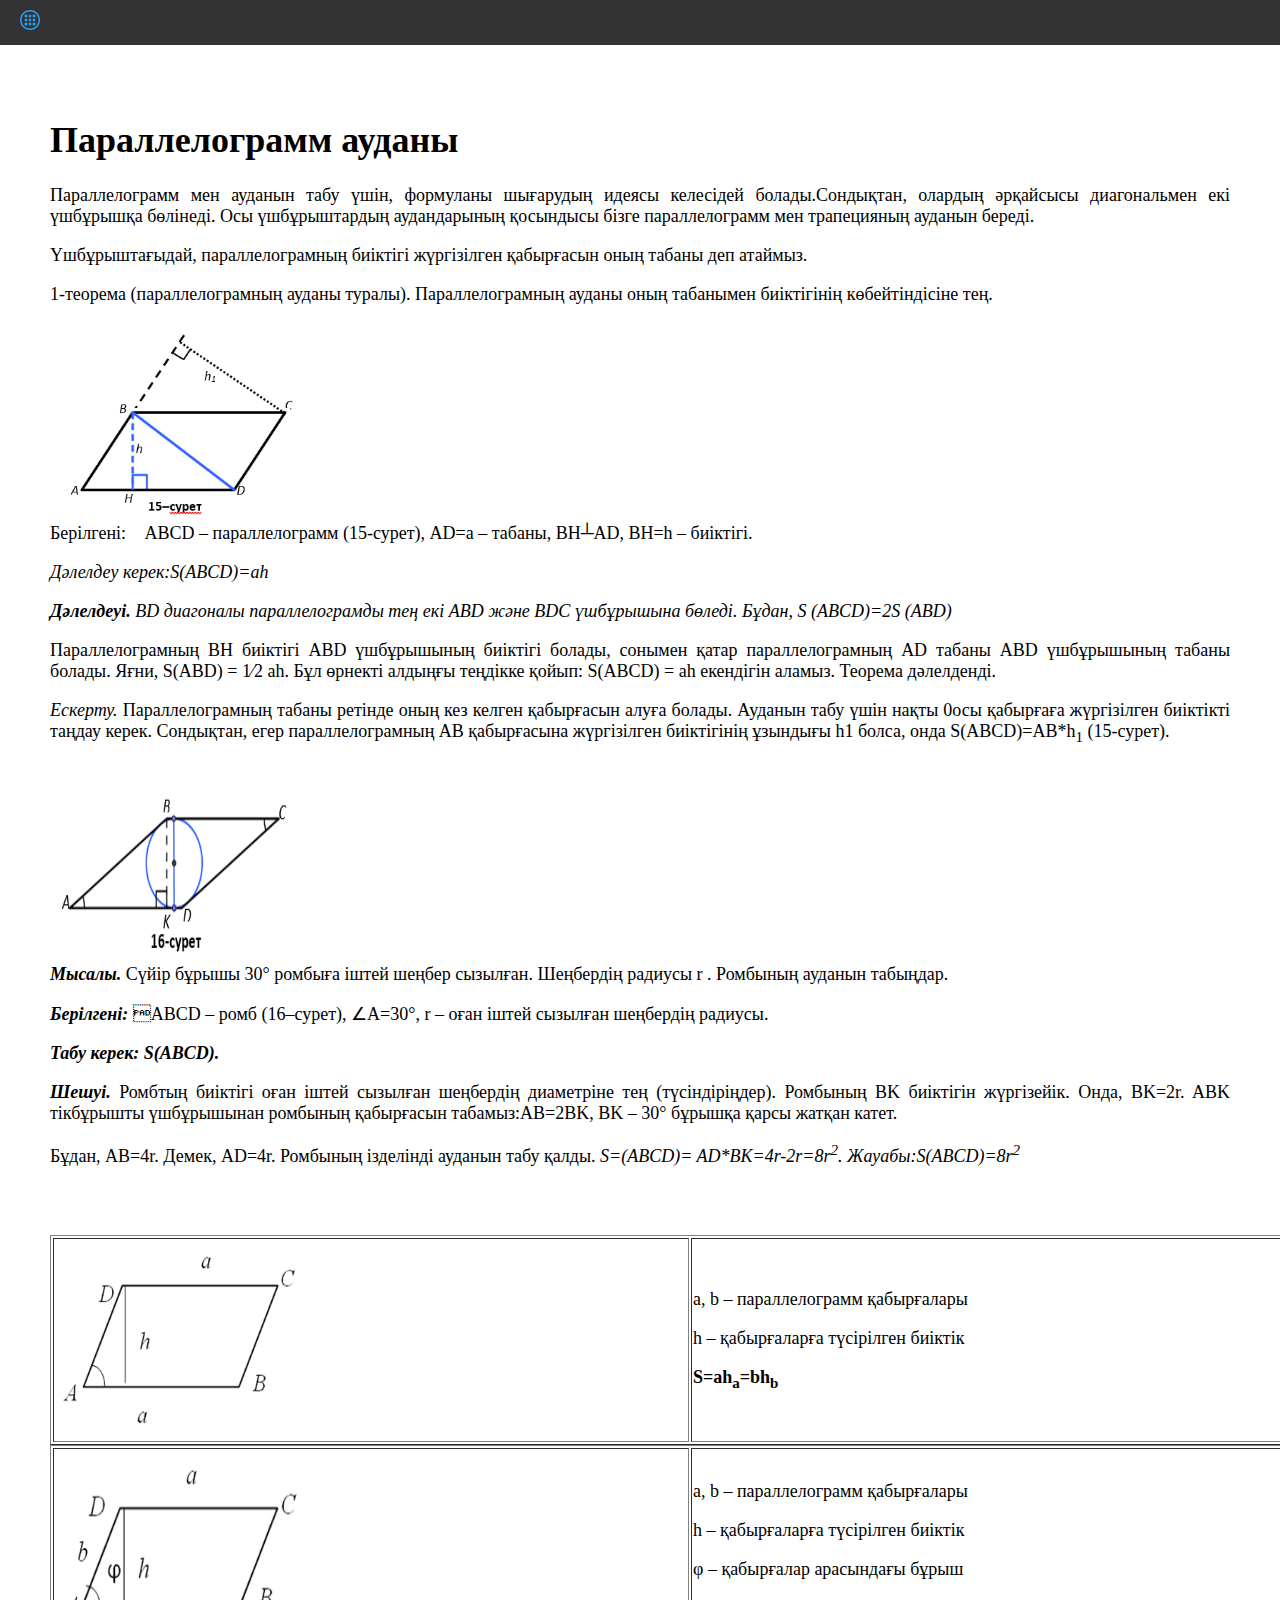
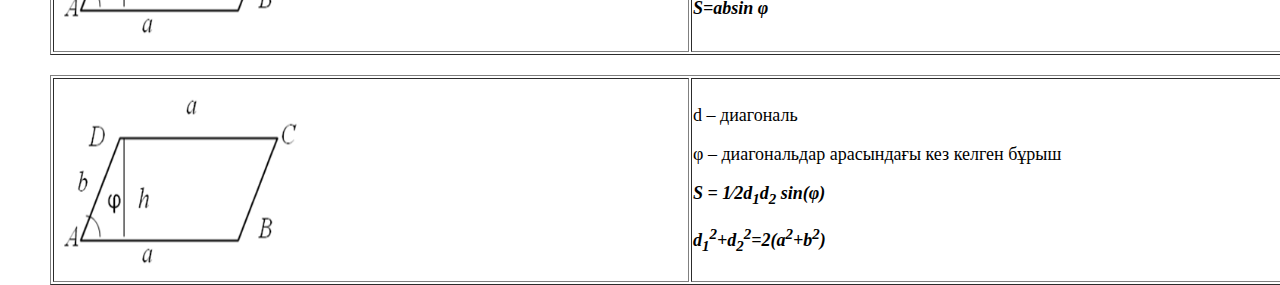
==== parallelogram.html @ 8229c1d3 "Add files via upload" ====
<!DOCTYPE html>
<html lang="ru">
<head>
    <meta charset="UTF-8">
    <meta name="viewport" content="width=device-width, initial-scale=1.0">
    <title>Параллелограмм ауданы </title>
    <link rel="stylesheet" type="text/css" href="отступ.css">
    <style>
        body, html {
            margin: 0;
            padding: 0;
            height: 100%;
            font-family: "Times New Roman", Times, serif;
            font-size: 18px;
            margin-bottom: 50px;
            text-align: justify;
            
        }

        header {
            background-color: #333;
            color: #fff;
            padding: 10px 20px;
            display: flex;
            justify-content: space-between;
            align-items: center;
        }

        .menu-icon img {
            width: 20px; /* Уменьшаем размер иконки */
            cursor: pointer;
        }

        #menu {
            display: none;
        }

        #menu ul {
            list-style-type: none;
            padding: 0;
        }

        #menu ul li {
            padding: 10px 0;
        }

        #menu ul li a {
            color: #fff;
            text-decoration: none;
        }

        main {
            padding: 50px;
            position: relative; /* Добавляем позиционирование для основного контейнера */
        }

            .square-img {
            width: 300px;
            height: 200px;
            float: left;
            margin-right: 20px;
          
        }

             .circle-img {
             width: 250px;
             height: 200px;
             float: left;
             shape-outside: circle(); /* Изменено */
             margin-right: -250px; /* Изменено */
        }
        p {
             clear: both; /* Добавлено */
        }

        .bold {
            font-weight: bold;
        }
        .italic {
            font-style: italic;
        }
        .bold-italic {
            font-weight: bold;
            font-style: italic;
        }

        .italic {
           font-style: italic;
        }
    </style>
</head>
<body>
       
    <header>
        <div class="menu-icon">
            <img src="меню.png" alt="Меню" onclick="toggleMenu()">
        </div>
        <nav id="menu">
            <ul>
                <li><a href="index.html">Басты бет</a></li>
                <li><a href="tiktok.html">Тіктөртбұрыш ауданы</a></li>
                <li><a href="parallelogram.html">Параллелограмм ауданы</a></li>
                <li><a href="trapezoid.html">Трапеция ауданы</a></li>
                <li><a href="square.html">Квадрат ауданы</a></li>
                <li><a href="rhombus.html">Ромб ауданы</a></li>
            </ul>
        </nav>
    </header>
    <main>
        <h1>Параллелограмм ауданы</h1>
        <p>Параллелограмм мен ауданын табу үшін, формуланы шығарудың идеясы келесідей болады.Сондықтан, олардың әрқайсысы  диагональмен екі үшбұрышқа бөлінеді. Осы үшбұрыштардың аудандарының қосындысы бізге параллелограмм мен трапецияның ауданын береді.</p>
        <p>Үшбұрыштағыдай, параллелограмның биіктігі жүргізілген қабырғасын оның табаны деп атаймыз.</p>
        <p>1-теорема (параллелограмның ауданы туралы). Параллелограмның ауданы оның табанымен биіктігінің көбейтіндісіне тең.</p>
        <img class="circle-img" src="15.png" alt="Your Image">
        <div class="square-img"></div>
        <p>Берілгені: ABCD – параллелограмм (15-сурет), AD=a – табаны, BH┴AD, BH=h – биіктігі.</p>
        <p><span class="italic">Дәлелдеу керек:S(ABCD)=ah</span></p>
        <p><span class="bold-italic"> Дәлелдеуі. </span><span class="italic">BD диагоналы параллелограмды тең екі ABD және BDC үшбұрышына бөледі. Бұдан, S (ABCD)=2S (ABD)</span</p>
        <p>Параллелограмның BH биіктігі ABD үшбұрышының биіктігі болады, сонымен қатар параллелограмның AD табаны ABD үшбұрышының табаны болады. Яғни, S(ABD) = <span class="fraction"><span class="numerator">1</span>&frasl;<span class="denominator">2</span></span> ah. Бұл өрнекті алдыңғы теңдікке қойып: S(ABCD) = ah  екендігін аламыз. Теорема дәлелденді.</p>
        <p><span class="italic">Ескерту. </span> Параллелограмның табаны ретінде оның кез келген қабырғасын алуға болады. Ауданын табу үшін нақты 0осы қабырғаға жүргізілген биіктікті таңдау керек. Сондықтан, егер параллелограмның AB қабырғасына жүргізілген биіктігінің ұзындығы h1 болса, онда S(ABCD)=AB*h<sub>1</sub> (15-сурет).</p>
        <img class="circle-img" src="16.png" alt="Your Image">
        <p><span class="bold-italic">Мысалы. </span>Сүйір бұрышы 30° ромбыға іштей шеңбер сызылған. Шеңбердің радиусы r . Ромбының ауданын табыңдар.</p>
        <p><span class="bold-italic">Берілгені: </span>ABCD – ромб (16–сурет), <span>&ang;A=30°</span>, r – оған іштей сызылған шеңбердің радиусы.</p>
        <p><span class="bold-italic">Табу керек: S(ABCD).</span></p>
        <p><span class="bold-italic">Шешуі.</span> Ромбтың биіктігі оған іштей сызылған шеңбердің диаметріне тең (түсіндіріңдер). Ромбының BK биіктігін жүргізейік. Онда, BK=2r.  ABK тікбұрышты үшбұрышынан ромбының қабырғасын табамыз:AB=2BK, BK – 30°  бұрышқа қарсы жатқан катет.</p>
         <p>Бұдан, AB=4r. Демек, AD=4r. Ромбының ізделінді ауданын табу қалды. <span class="italic">S=(ABCD)= AD*BK=4r-2r=8r<sup>2</sup>. Жауабы:S(ABCD)=8r<sup>2</sup></span></p>
         </main>
<table border="1" style="width: 100%; margin-left: 50px; margin-right: 10px;">
    <tr>
        <td><img class="circle-img" src="17.png"></td>
        <td style="width: 50%;">
            <p>a, b – параллелограмм қабырғалары</p>
            <p>h – қабырғаларға түсірілген биіктік</p>
            <p><span class="bold">S=ah<sub>a</sub>=bh<sub>b</sub></span></p>
        </td>
    </tr>
</table>
<!-- Дубликат таблицы -->
<table border="1" style="width: 100%; margin-left: 50px; margin-right: -50px; margin-bottom: 20px;">
    <tr>
        <td><img class="circle-img" src="18.png"> </td>
        <td style="width: 50%;">
            <p>a, b – параллелограмм қабырғалары</p>
            <p>h – қабырғаларға түсірілген биіктік</p>
            <p>φ – қабырғалар арасындағы бұрыш</p>
            <p><span class="bold-italic"> S=absin φ</span></p>
        </td>
    </tr>
</table>
<!-- Дубликат таблицы -->
<table border="1" style="width: 100%; margin-left: 50px; margin-right: -50px; margin-bottom: 20px;">
    <tr>
        <td><img class="circle-img" src="18.png"> </td>
        <td style="width: 50%;">
            <p>d – диагональ </p>
            <p>φ – диагональдар арасындағы кез келген бұрыш</p>
            <p><span class="bold-italic">S = <span class="fraction"><span class="numerator">1</span>&frasl;<span class="denominator">2</span></span>d<sub>1</sub>d<sub>2</sub> sin(φ)</span></p>
            <p><span class="bold-italic">d<sub>1</sub><sup>2</sup>+d<sub>2</sub><sup>2</sup>=2(a<sup>2</sup>+b<sup>2</sup>)</span></p>
        </td>
    </tr>
</table>
<div class="table-margin"></div>
           <script>
        function toggleMenu() {
            var menu = document.getElementById("menu");
            if (menu.style.display === "block") {
                menu.style.display = "none";
            } else {
                menu.style.display = "block";
            }
        }
    </script>
</body>
</html>
---- отступ.css ----
.table-margin {
    margin-bottom: 20px; /* Задаем отступ снизу */
}
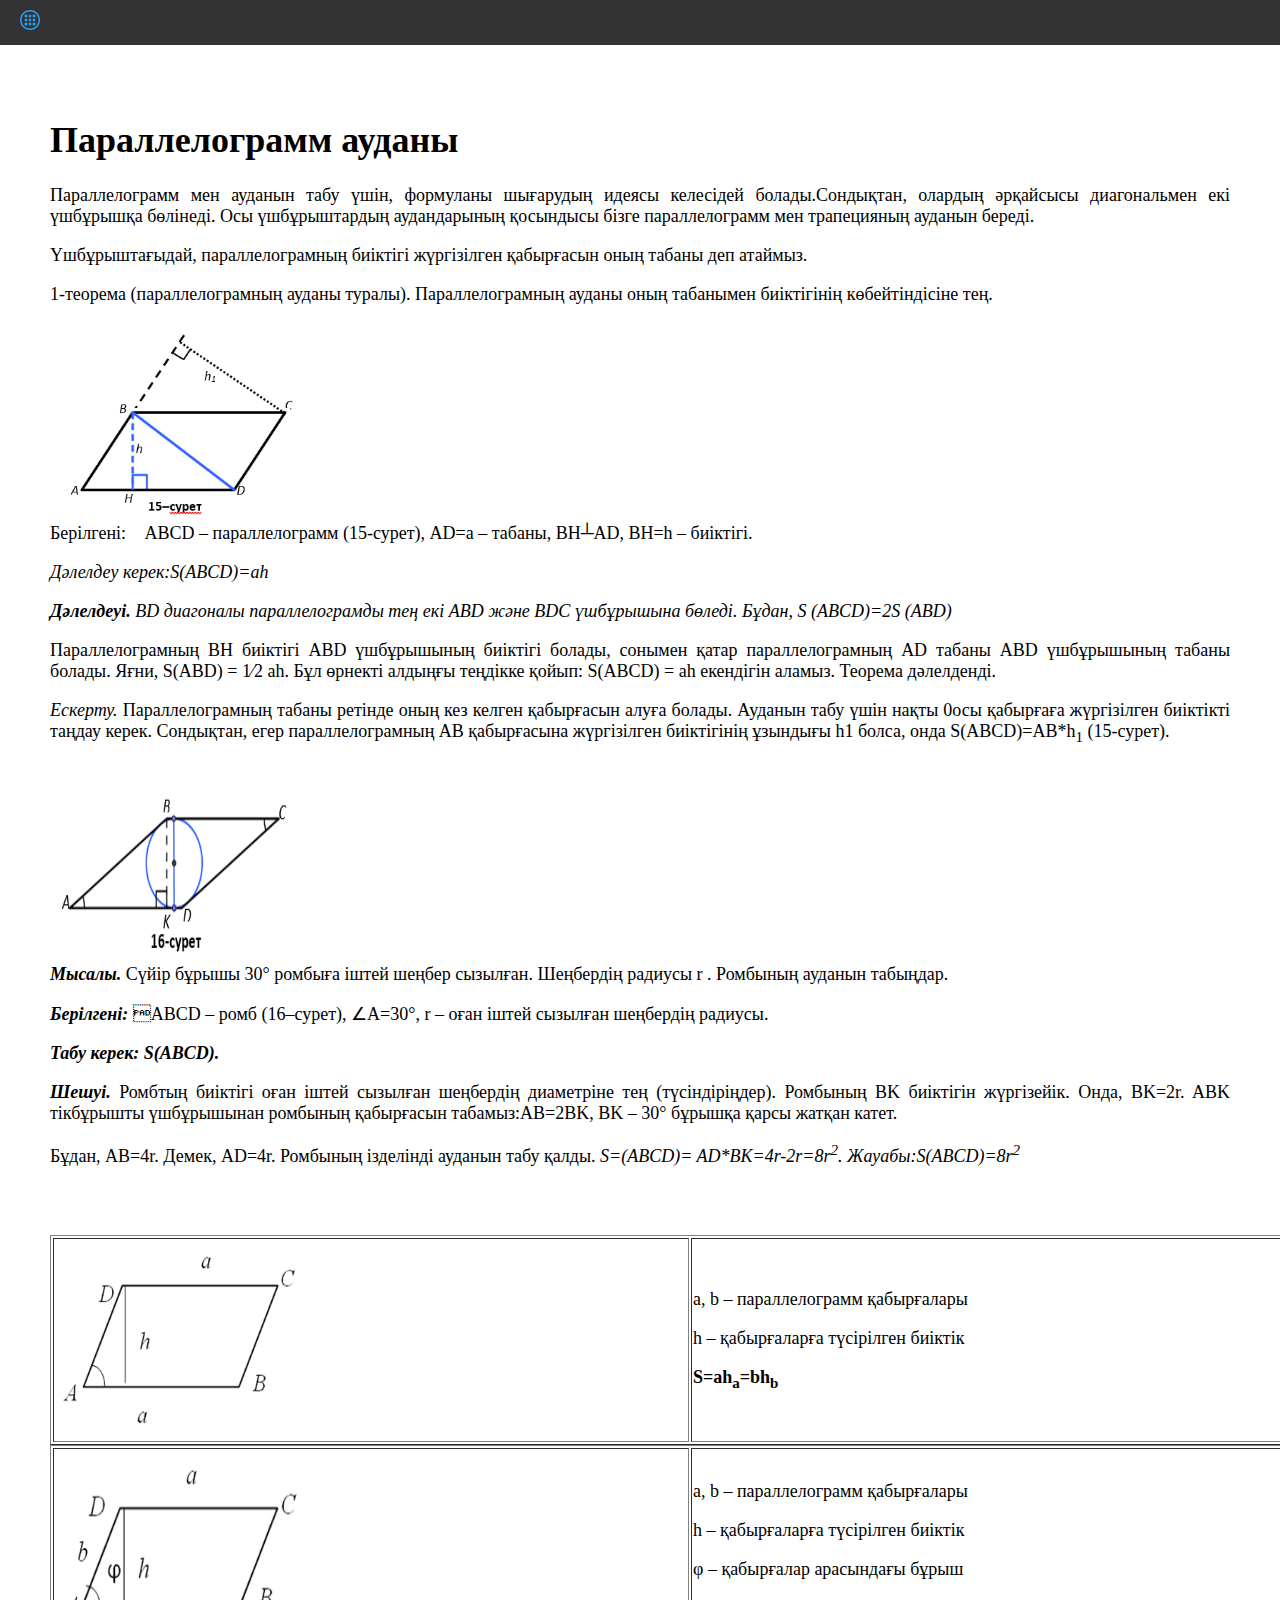
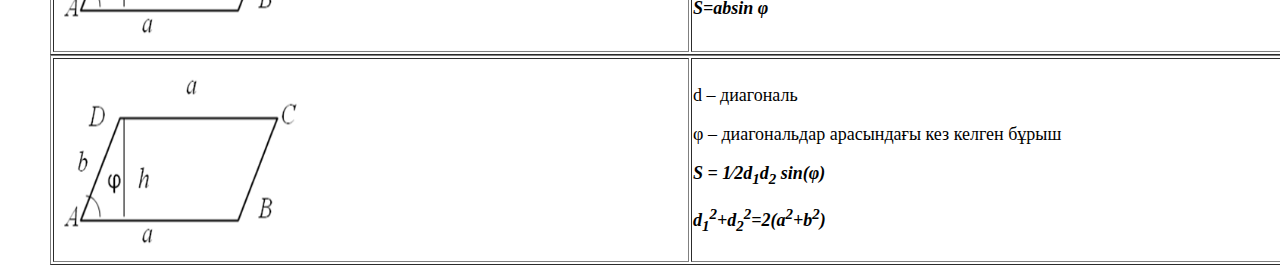
==== commit be3208b8: "parallelogram.html" ====
--- a/parallelogram.html
+++ b/parallelogram.html
@@ -125,7 +125,7 @@
         <p><span class="bold-italic">Шешуі.</span> Ромбтың биіктігі оған іштей сызылған шеңбердің диаметріне тең (түсіндіріңдер). Ромбының BK биіктігін жүргізейік. Онда, BK=2r.  ABK тікбұрышты үшбұрышынан ромбының қабырғасын табамыз:AB=2BK, BK – 30°  бұрышқа қарсы жатқан катет.</p>
          <p>Бұдан, AB=4r. Демек, AD=4r. Ромбының ізделінді ауданын табу қалды. <span class="italic">S=(ABCD)= AD*BK=4r-2r=8r<sup>2</sup>. Жауабы:S(ABCD)=8r<sup>2</sup></span></p>
          </main>
-<table border="1" style="width: 100%; margin-left: 50px; margin-right: 10px;">
+<table border="1" style="width: 100%; margin-left: 50px; margin-right: 60px;">
     <tr>
         <td><img class="circle-img" src="17.png"></td>
         <td style="width: 50%;">
@@ -136,7 +136,7 @@
     </tr>
 </table>
 <!-- Дубликат таблицы -->
-<table border="1" style="width: 100%; margin-left: 50px; margin-right: -50px; margin-bottom: 20px;">
+<table border="1" style="width: 100%; margin-left: 50px; margin-right: 60px;">
     <tr>
         <td><img class="circle-img" src="18.png"> </td>
         <td style="width: 50%;">
@@ -148,7 +148,7 @@
     </tr>
 </table>
 <!-- Дубликат таблицы -->
-<table border="1" style="width: 100%; margin-left: 50px; margin-right: -50px; margin-bottom: 20px;">
+<table border="1" style="width: 100%; margin-left: 50px; margin-right: 60px;">
     <tr>
         <td><img class="circle-img" src="18.png"> </td>
         <td style="width: 50%;">
@@ -171,4 +171,4 @@
         }
     </script>
 </body>
-</html>+</html>
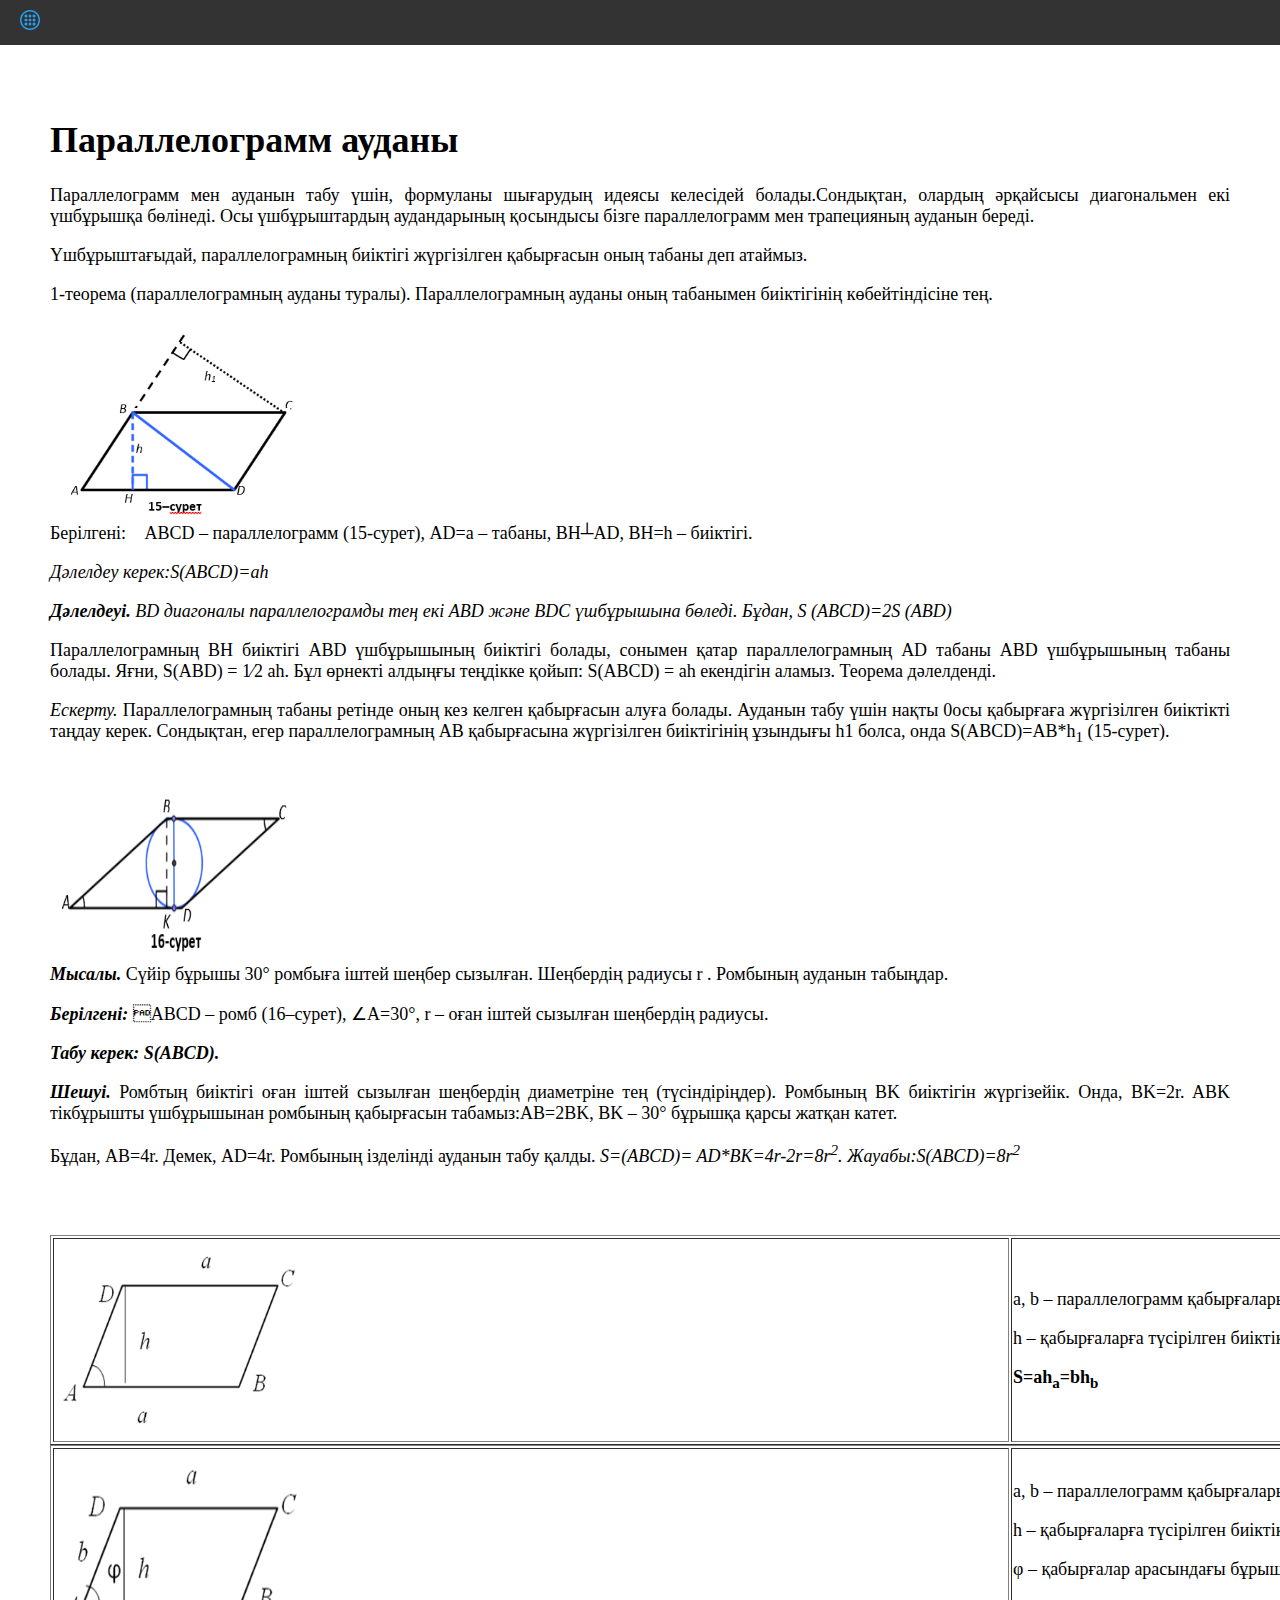
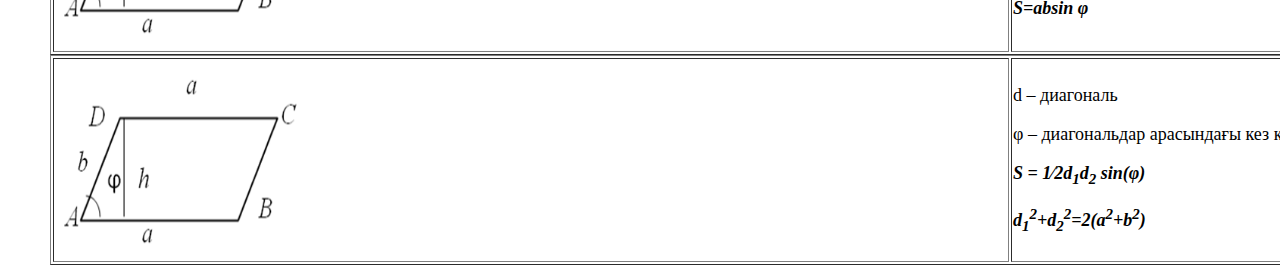
==== commit f5d3fab5: "parallelogram.html" ====
--- a/parallelogram.html
+++ b/parallelogram.html
@@ -125,7 +125,7 @@
         <p><span class="bold-italic">Шешуі.</span> Ромбтың биіктігі оған іштей сызылған шеңбердің диаметріне тең (түсіндіріңдер). Ромбының BK биіктігін жүргізейік. Онда, BK=2r.  ABK тікбұрышты үшбұрышынан ромбының қабырғасын табамыз:AB=2BK, BK – 30°  бұрышқа қарсы жатқан катет.</p>
          <p>Бұдан, AB=4r. Демек, AD=4r. Ромбының ізделінді ауданын табу қалды. <span class="italic">S=(ABCD)= AD*BK=4r-2r=8r<sup>2</sup>. Жауабы:S(ABCD)=8r<sup>2</sup></span></p>
          </main>
-<table border="1" style="width: 100%; margin-left: 50px; margin-right: 60px;">
+<table border="1" style="width: 150%; margin-left: 50px; margin-right: 100px;">
     <tr>
         <td><img class="circle-img" src="17.png"></td>
         <td style="width: 50%;">
@@ -136,7 +136,7 @@
     </tr>
 </table>
 <!-- Дубликат таблицы -->
-<table border="1" style="width: 100%; margin-left: 50px; margin-right: 60px;">
+<table border="1" style="width: 150%; margin-left: 50px; margin-right: 100px;">
     <tr>
         <td><img class="circle-img" src="18.png"> </td>
         <td style="width: 50%;">
@@ -148,7 +148,7 @@
     </tr>
 </table>
 <!-- Дубликат таблицы -->
-<table border="1" style="width: 100%; margin-left: 50px; margin-right: 60px;">
+<table border="1" style="width: 150%; margin-left: 50px; margin-right: 100px;">
     <tr>
         <td><img class="circle-img" src="18.png"> </td>
         <td style="width: 50%;">
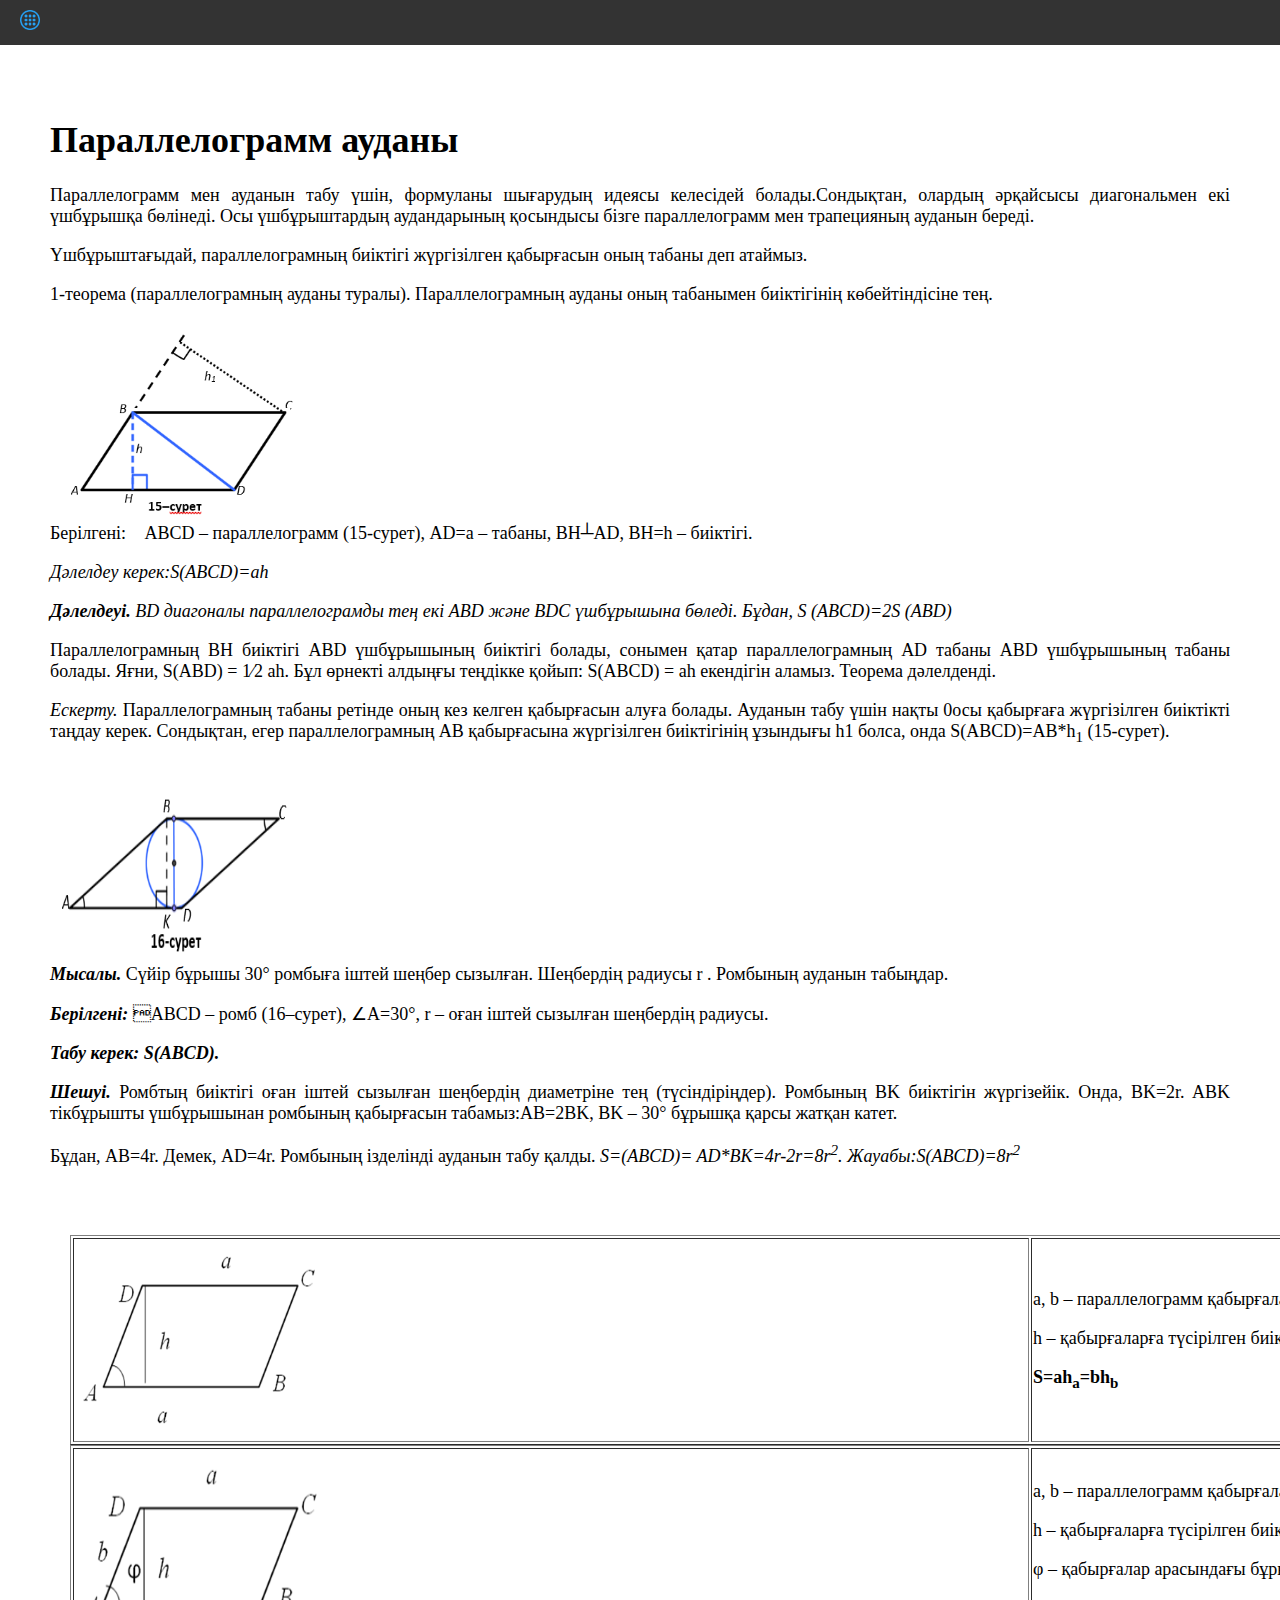
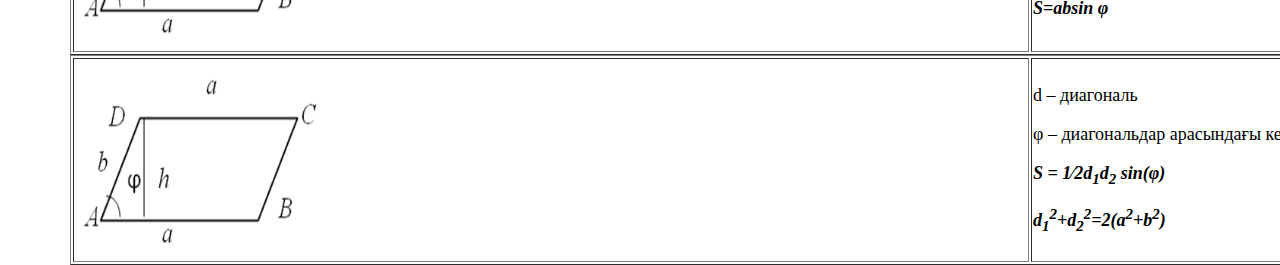
==== commit 8384a51a: "parallelogram.html" ====
--- a/parallelogram.html
+++ b/parallelogram.html
@@ -125,7 +125,7 @@
         <p><span class="bold-italic">Шешуі.</span> Ромбтың биіктігі оған іштей сызылған шеңбердің диаметріне тең (түсіндіріңдер). Ромбының BK биіктігін жүргізейік. Онда, BK=2r.  ABK тікбұрышты үшбұрышынан ромбының қабырғасын табамыз:AB=2BK, BK – 30°  бұрышқа қарсы жатқан катет.</p>
          <p>Бұдан, AB=4r. Демек, AD=4r. Ромбының ізделінді ауданын табу қалды. <span class="italic">S=(ABCD)= AD*BK=4r-2r=8r<sup>2</sup>. Жауабы:S(ABCD)=8r<sup>2</sup></span></p>
          </main>
-<table border="1" style="width: 150%; margin-left: 50px; margin-right: 100px;">
+<table border="1" style="width: 150%; margin-left: 70px; margin-right: 100px;">
     <tr>
         <td><img class="circle-img" src="17.png"></td>
         <td style="width: 50%;">
@@ -136,7 +136,7 @@
     </tr>
 </table>
 <!-- Дубликат таблицы -->
-<table border="1" style="width: 150%; margin-left: 50px; margin-right: 100px;">
+<table border="1" style="width: 150%; margin-left: 70px; margin-right: 100px;">
     <tr>
         <td><img class="circle-img" src="18.png"> </td>
         <td style="width: 50%;">
@@ -148,7 +148,7 @@
     </tr>
 </table>
 <!-- Дубликат таблицы -->
-<table border="1" style="width: 150%; margin-left: 50px; margin-right: 100px;">
+<table border="1" style="width: 150%; margin-left: 70px; margin-right: 100px;">
     <tr>
         <td><img class="circle-img" src="18.png"> </td>
         <td style="width: 50%;">
